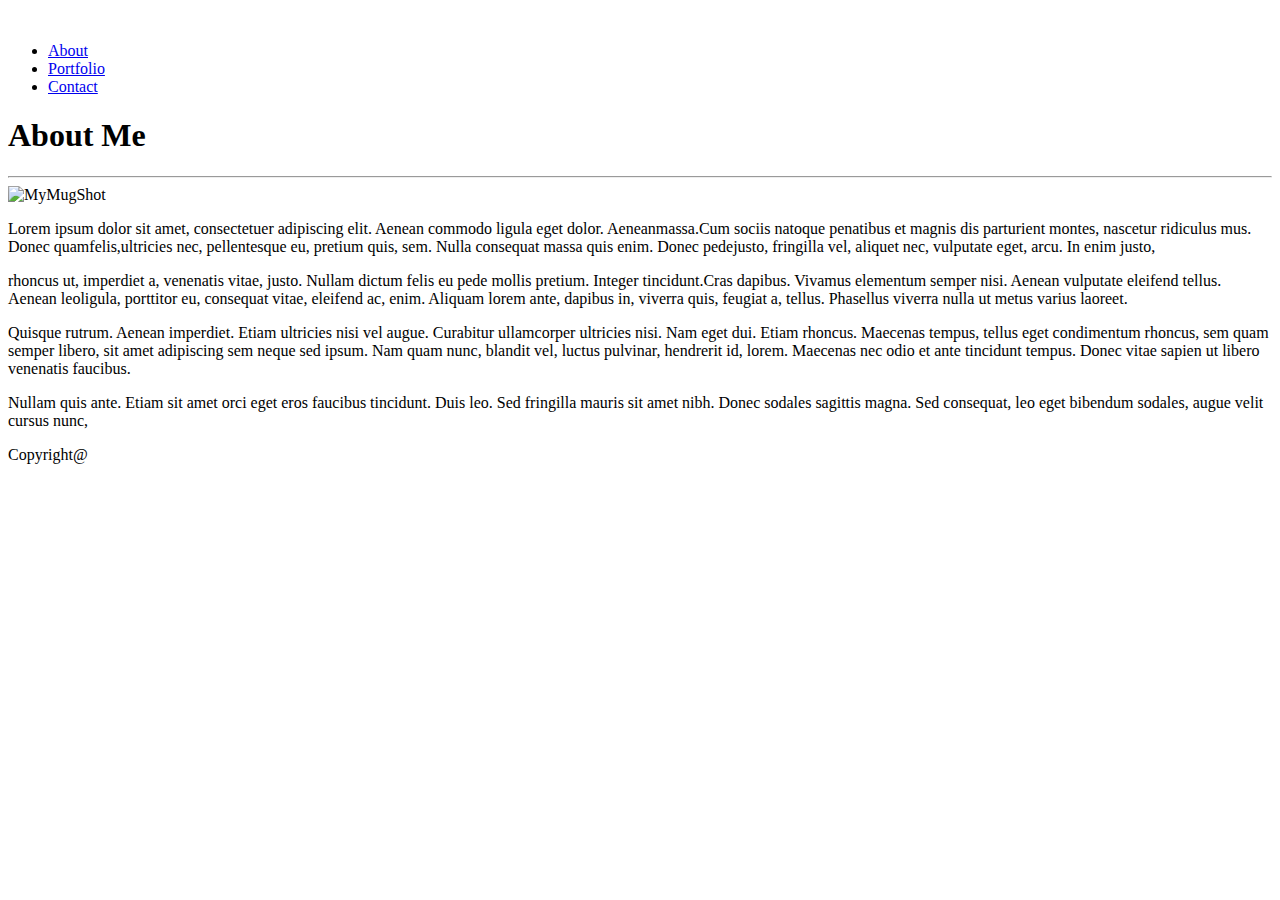
==== oldversions/1/index.html @ caf090f4 "Updated 9/16/2018" ====
<!DOCTYPE html>
<html>

<head>
    <meta charset="utf-8" />
    <title>HW2-BootstrapPortfolio</title>
    <!-- <link rel="stylesheet" href="https://stackpath.bootstrapcdn.com/bootstrap/4.1.3/css/bootstrap.min.css" integrity="sha384-MCw98/SFnGE8fJT3GXwEOngsV7Zt27NXFoaoApmYm81iuXoPkFOJwJ8ERdknLPMO" crossorigin="anonymous"> -->
    <link rel="stylesheet" href="https://stackpath.bootstrapcdn.com/bootstrap/4.1.3/css/bootstrap.min.css" integrity="sha384-MCw98/SFnGE8fJT3GXwEOngsV7Zt27NXFoaoApmYm81iuXoPkFOJwJ8ERdknLPMO"
        crossorigin="anonymous">
    <link rel="stylesheet" href="assets/css/custom.css">
</head>

<body>

    <!-- This is a header containing a nav -->

    <header class="container-fluid m-0 p-0">
        <div class="row">
            <div class="col-md-12 p-0 ">
                <nav class="navbar navbar-expand-sm m-0 p-0">
                    <a class="navbar-brand py-3 px-2" style="color:white;">Simon Kwok</a>
                    <ul class=" navbar-nav p-0 ml-auto">
                        <li><a class="nav-item nav-link" href="index.html">About</a></li>
                        <li><a class="nav-item nav-link" href="portfolio.html">Portfolio</a></li>
                        <li><a class="nav-item nav-link" href="contact.html">Contact</a></li>
                    </ul>
                </nav>
            </div>
        </div>
    </header>

    <!-- This is the container -->

    <section class="container-fluid m-0 p-0">
        <div class="wrapper">
            <div class="row">
                <div class="col-lg-12 pt-3 pb-3">
                    <h1>About Me</h1>
                    <hr>
                    <img src="assets/images/placeholder.png" id="myPic" width="200" height="200" alt="MyMugShot">
                    <p>Lorem ipsum dolor sit amet, consectetuer adipiscing elit. Aenean commodo ligula eget dolor.
                        Aeneanmassa.Cum sociis natoque penatibus et magnis dis parturient montes, nascetur ridiculus
                        mus. Donec
                        quamfelis,ultricies nec, pellentesque eu, pretium quis, sem. Nulla consequat massa quis enim.
                        Donec pedejusto,
                        fringilla vel, aliquet nec, vulputate eget, arcu. In enim justo,</p>
                    <p>rhoncus ut, imperdiet a, venenatis vitae, justo. Nullam dictum felis eu pede mollis pretium.
                        Integer tincidunt.Cras dapibus. Vivamus elementum semper nisi. Aenean vulputate eleifend
                        tellus. Aenean leoligula,
                        porttitor eu, consequat vitae, eleifend ac, enim. Aliquam lorem ante, dapibus in, viverra quis,
                        feugiat
                        a, tellus. Phasellus viverra nulla ut metus varius laoreet. </p>
                    <p>Quisque rutrum. Aenean imperdiet. Etiam ultricies nisi vel augue. Curabitur ullamcorper
                        ultricies
                        nisi.
                        Nam eget dui. Etiam rhoncus. Maecenas tempus, tellus eget condimentum rhoncus, sem quam semper
                        libero,
                        sit amet adipiscing sem neque sed ipsum. Nam quam nunc, blandit vel, luctus pulvinar, hendrerit
                        id,
                        lorem.
                        Maecenas nec odio et ante tincidunt tempus. Donec vitae sapien ut libero venenatis faucibus.</p>
                    <p>Nullam quis ante. Etiam sit amet orci eget eros faucibus tincidunt. Duis leo. Sed fringilla
                        mauris
                        sit
                        amet nibh. Donec sodales sagittis magna. Sed consequat, leo eget bibendum sodales, augue velit
                        cursus
                        nunc,
                    </p>
                </div>
            </div>

        </div>
    </section>
    <footer>
        Copyright@
    </footer>
 

</body>

</html>
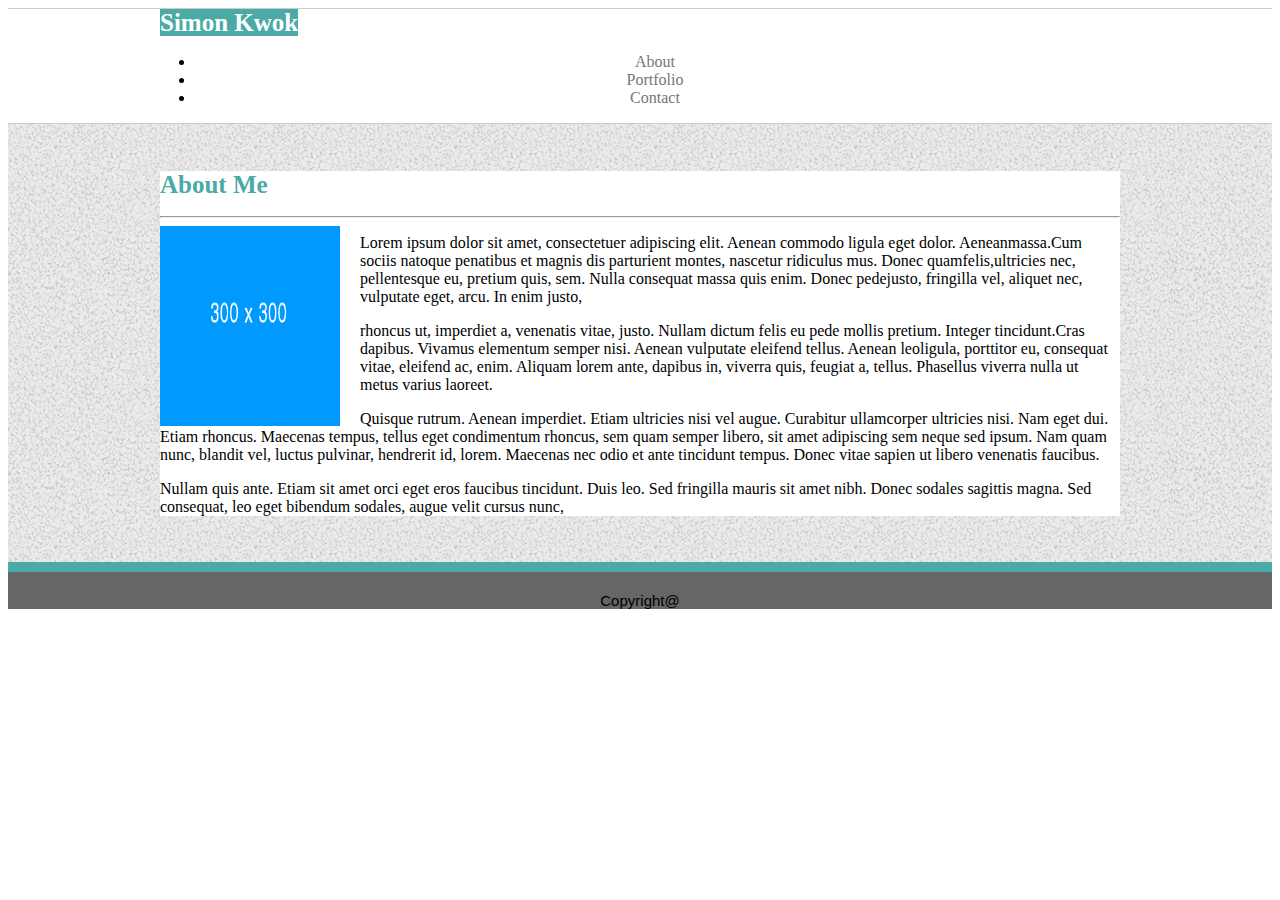
==== commit 23615bcc: "10-3-2018" ====
--- a/oldversions/1/index.html
+++ b/oldversions/1/index.html
@@ -7,7 +7,7 @@
     <!-- <link rel="stylesheet" href="https://stackpath.bootstrapcdn.com/bootstrap/4.1.3/css/bootstrap.min.css" integrity="sha384-MCw98/SFnGE8fJT3GXwEOngsV7Zt27NXFoaoApmYm81iuXoPkFOJwJ8ERdknLPMO" crossorigin="anonymous"> -->
     <link rel="stylesheet" href="https://stackpath.bootstrapcdn.com/bootstrap/4.1.3/css/bootstrap.min.css" integrity="sha384-MCw98/SFnGE8fJT3GXwEOngsV7Zt27NXFoaoApmYm81iuXoPkFOJwJ8ERdknLPMO"
         crossorigin="anonymous">
-    <link rel="stylesheet" href="assets/css/custom.css">
+    <link rel="stylesheet" href="custom.css">
 </head>
 
 <body>
--- a/oldversions/1/custom.css
+++ b/oldversions/1/custom.css
@@ -0,0 +1,107 @@
+
+*{
+    box-sizing: border-box;
+}
+body{
+    position:relative;
+}
+/*Head*/
+
+header{
+    border-top: 1px solid #cccccc;
+    border-bottom: 1px solid #cccccc;
+    
+}
+
+.row{
+    max-width: 960px;
+    font-family: "Georgia", Times, "Times New Roman", serif;
+    background-color: #ffffff;  
+    margin:auto;
+}
+
+.navbar{
+    width:100%;
+
+}
+
+.navbar-brand{
+    background-color: #4aaaa5;
+    font-size: 25px;
+    font-weight:bold;
+    text-align: center;
+}
+
+.navbar-nav{
+    position:relative;
+    right: 5px;
+    text-align: center;
+    flex-direction: row;
+}
+
+.nav-item{
+margin:0 5px 0 5px;
+}
+
+a {
+    color: #777777;  
+    text-decoration: none;
+ }
+
+/*body*/
+
+.wrapper{
+    
+    font-family:'Arial', 'Helvetica Neue', Helvetica, sans-serif;
+    background-image: url(assets/images/gravel.png);
+    padding:30px 10px 30px 10px;
+    overflow: auto;
+}
+
+h1{
+    color:#4aaaa5;
+    font-size: 25px;
+}
+
+footer{
+    position: absolute;
+    padding: 20px 0 0 0; 
+    width: 100%;
+    border-top: solid 10px #4aaaa5;
+    background-color: #666666;
+    margin:auto;
+    text-align: center;
+    font-size: 15px;
+    font-family:'Arial', 'Helvetica Neue', Helvetica, sans-serif;
+} 
+#myPic {
+    padding:0 20px 0 0;
+    float:left;
+}
+#description1,
+#description2,
+#description3,
+#description4,
+#description5,
+#description6 {
+    padding:10px 0 10px 0;
+    position:relative;
+    top:-100px;
+    background-color: #4aaaa5;
+    color: #cccccc;
+    width: 200px;
+    height:40px;
+    z-index:1;
+    text-align: center;
+}
+#portfoliopic1,
+#portfoliopic2,
+#portfoliopic3,
+#portfoliopic4,
+#portfoliopic5,
+#portfoliopic6 {
+    padding: 10px 10px 10px 0;
+    margin-right: 20px;
+    float:left;
+    z-index:-1;
+}